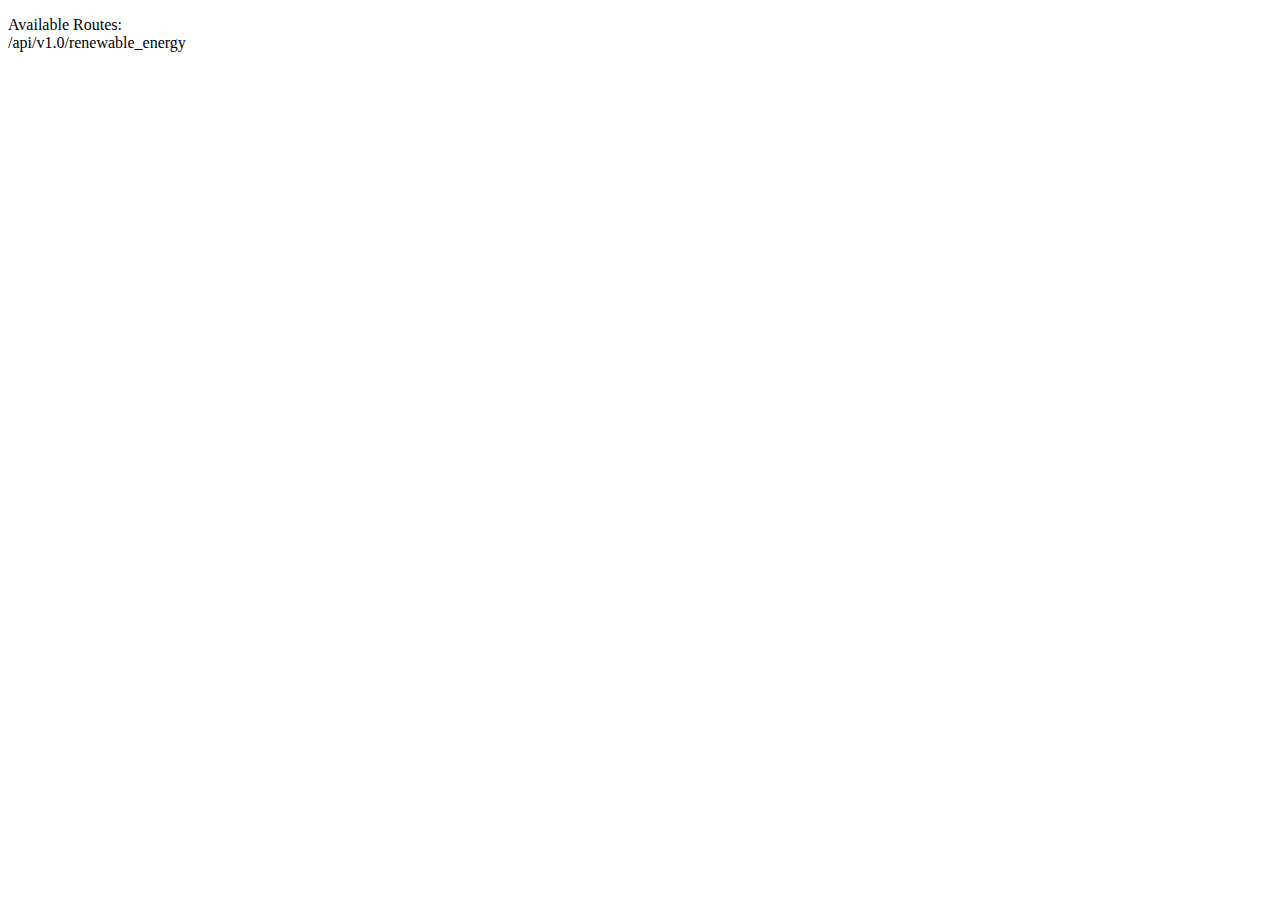
==== templates/index.html @ 6fc74c04 "plot.js update" ====
<!DOCTYPE html>
<html lang="en">
    <head>
        <meta charset="UTF-8">
        <link rel="icon" type="image/x-icon" href="">

        <meta name="viewport" content="width=device-width, initial-scale=1.0">
        <meta http-equiv="X-UA-Compatible" content="ie=edge">
        <title>Renewable Energy Plots</title>
        <script src="https://d3js.org/d3.v5.min.js"></script>
        <script src="https://cdn.plot.ly/plotly-latest.min.js"></script>
    </head>
    <body>
        <p>
            Available Routes:<br/>
            <!-- /api/v1.0/names<br/>
            /api/v1.0/passengers -->
            /api/v1.0/renewable_energy
        </p>

        <div id="plot"></div>


        <!-- <script src='https://cdn.plot.ly/plotly-2.0.0.min.js'></script> -->
        <!-- <script src="data/data.json"></script> -->
        <script src="static/js/plot.js"></script>
    </body>

</html>
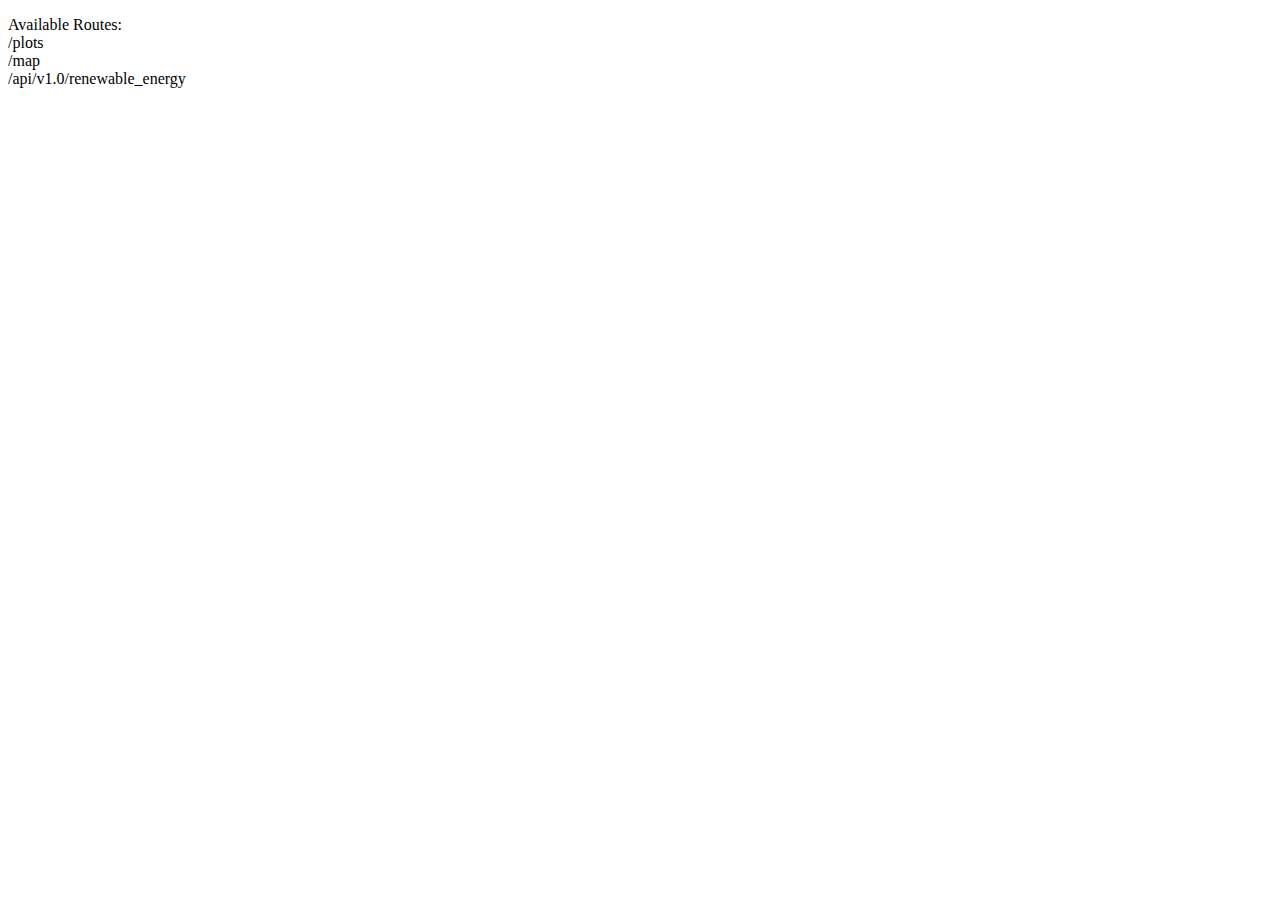
==== commit cc95df3a: "more updates" ====
--- a/templates/index.html
+++ b/templates/index.html
@@ -1,6 +1,7 @@
 <!DOCTYPE html>
 <html lang="en">
     <head>
+        <link rel="icon" type="image/x-icon" href="">
         <meta charset="UTF-8">
         <link rel="icon" type="image/x-icon" href="">
 
@@ -13,9 +14,10 @@
     <body>
         <p>
             Available Routes:<br/>
-            <!-- /api/v1.0/names<br/>
-            /api/v1.0/passengers -->
+            /plots<br/>
+            /map <br>
             /api/v1.0/renewable_energy
+
         </p>
 
         <div id="plot"></div>
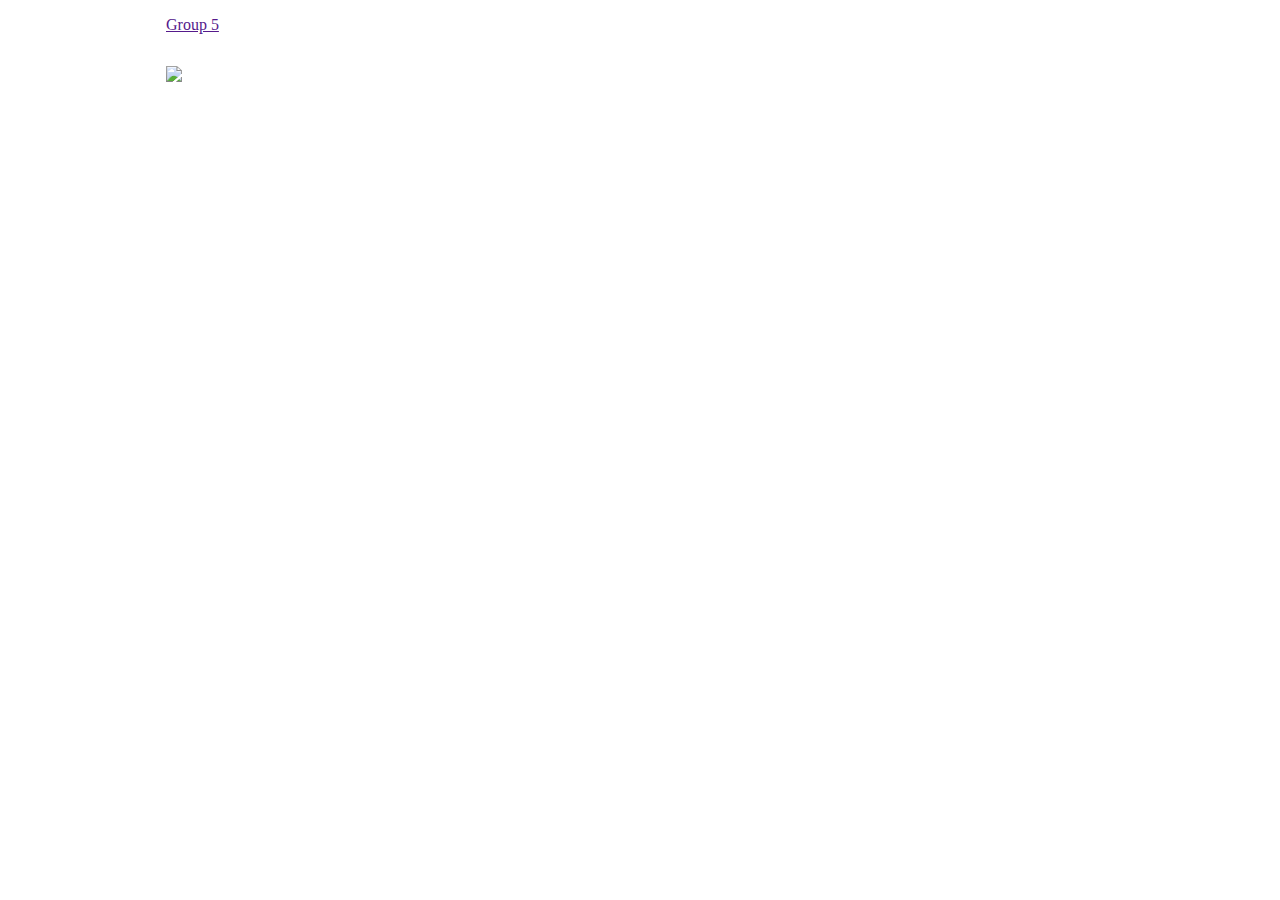
==== commit c579ba3c: "updated file" ====
--- a/templates/index.html
+++ b/templates/index.html
@@ -1,31 +1,126 @@
 <!DOCTYPE html>
 <html lang="en">
-    <head>
-        <link rel="icon" type="image/x-icon" href="">
-        <meta charset="UTF-8">
-        <link rel="icon" type="image/x-icon" href="">
+  <head>
+    <link rel="stylesheet" type="text/css" href="style.css" />
+    <title>Group 5 - Renewable Energy</title>
 
-        <meta name="viewport" content="width=device-width, initial-scale=1.0">
-        <meta http-equiv="X-UA-Compatible" content="ie=edge">
-        <title>Renewable Energy Plots</title>
-        <script src="https://d3js.org/d3.v5.min.js"></script>
-        <script src="https://cdn.plot.ly/plotly-latest.min.js"></script>
-    </head>
-    <body>
-        <p>
-            Available Routes:<br/>
-            /plots<br/>
-            /map <br>
-            /api/v1.0/renewable_energy
-
-        </p>
-
-        <div id="plot"></div>
-
-
-        <!-- <script src='https://cdn.plot.ly/plotly-2.0.0.min.js'></script> -->
-        <!-- <script src="data/data.json"></script> -->
-        <script src="static/js/plot.js"></script>
-    </body>
-
-</html>+    <style type="text/css">
+      body {
+        width: 100%;
+        height: 100%;
+        margin: 0 auto;
+      }
+      ul {
+        padding: 0px !important;
+        list-style-type: none;
+        display: flex;
+        justify-content: space-between;
+        background: #000000;
+      }
+      .menu-principal {
+        width: 100%;
+        height: 60px;
+      }
+      main,
+      .content {
+        margin: 0 auto;
+        width: 980px;
+        position: relative;
+      }
+      .logo {
+        padding: 16px;
+      }
+      .col-100 {
+        width: 100%;
+        position: relative;
+        margin-top: 2em;
+      }
+      .navigation .navbar-brand {
+        color: rgb(0, 0, 0);
+        margin-left: 0px;
+        padding: inherit;
+        font-weight: bold;
+        background-color: rgb(255, 255, 255);
+        font-family: cochin;
+      }
+      .navbar {
+        background-color: rgb(255, 255, 255);
+        font-size: 25px;
+      }
+      .navigation {
+        width: 70%;
+        margin: 0 auto;
+      }
+      .nav-item img {
+        display: block;
+      }
+      .navbar-toggler {
+        display: none;
+      }
+      .slider-principal img {
+        display: block;
+        width: 100%;
+        object-fit: fill;
+      }
+      .navigation {
+        z-index: 999;
+        position: relative;
+        margin-top: -3em;
+      }
+    </style>
+  </head>
+  <body>
+    <header class="menu-principal">
+      <main>
+        <div class="header-1">
+          <div class="logo">
+            <a href="">Group 5</a>
+            <div class="col-100">
+              <div class="slider-principal">
+                <img
+                  src="./static/img/Background.jpg"
+                />
+              </div>
+            </div>
+            <div class="navigation">
+              <nav class="navbar navbar-expand-lg navbar-light bg-light">
+                <button
+                  class="navbar-toggler"
+                  type="button"
+                  data-toggle="collapse"
+                  data-target="#navbarNavDropdown"
+                  aria-controls="navbarNavDropdown"
+                  aria-expanded="false"
+                  aria-label="Toggle navigation"
+                >
+                  <span class="navbar-toggler-icon"></span>
+                </button>
+                <div class="collapse navbar-collapse" id="navbarNavDropdown">
+                  <nav class="navbar-nav ml-auto">
+                    <ul>
+                      <li class="nav-item">
+                        <a class="dropdown-item" href="/static/html/Bhumi.html">
+                          <img src="http://placekitten.com/g/200/200" alt="" />
+                        </a>
+                      </li>
+                      <li class="nav-item">
+                        <a class="dropdown-item" href="/static/html/Artem.html">
+                          <img src="http://placekitten.com/g/200/200" alt="" />
+                        </a>
+                      </li>
+                      <li class="nav-item">
+                        <a class="dropdown-item" href="/static/html/Ryan.html">
+                          <img src="http://placekitten.com/g/200/200" alt="" />
+                        </a>
+                      </li>
+                    </ul>
+                  </nav>
+                </div>
+              </nav>
+            </div>
+          </div>
+        </div>
+      </main>
+    </header>
+  </body>
+</html>
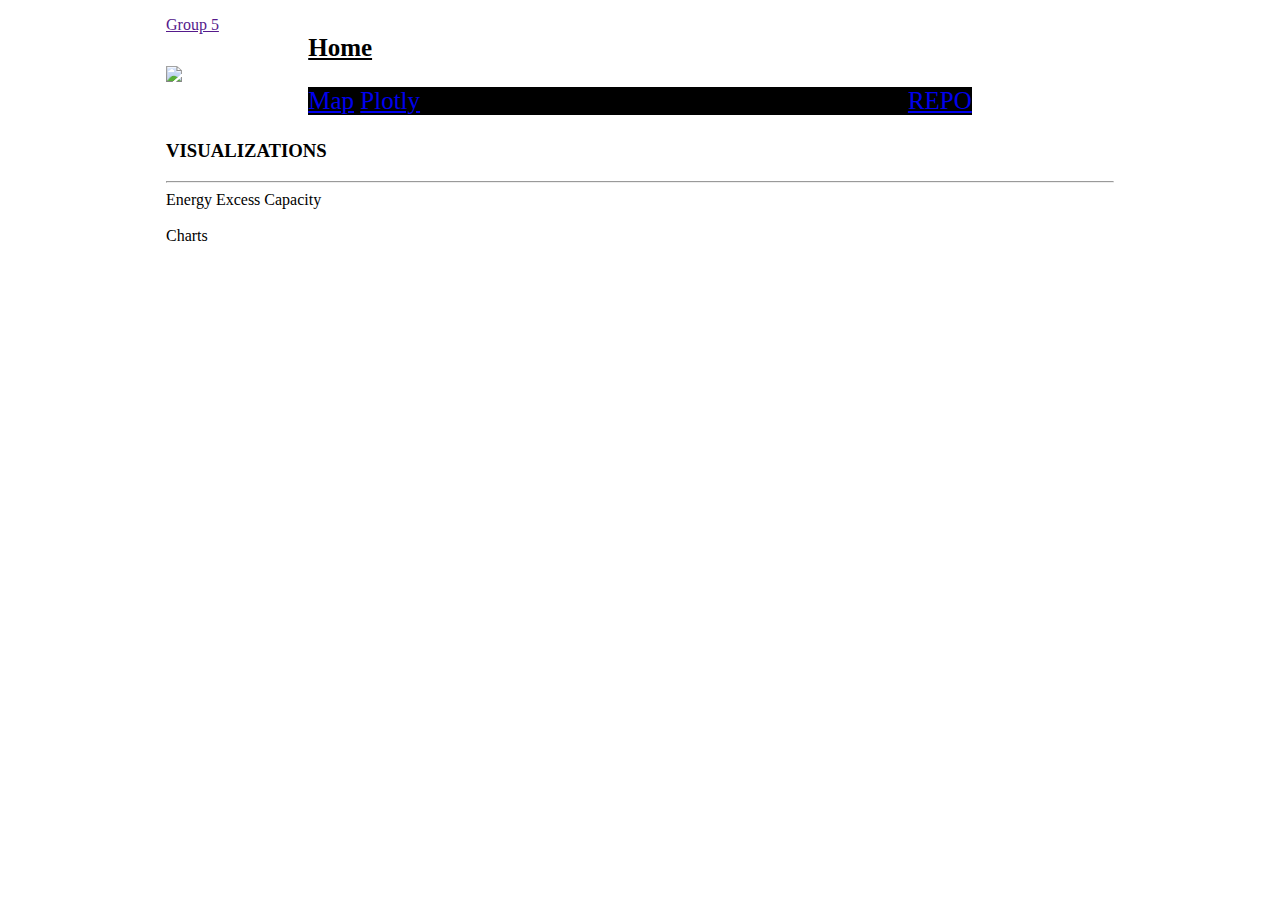
==== commit 83b55c66: "html" ====
--- a/templates/index.html
+++ b/templates/index.html
@@ -78,39 +78,51 @@
             <div class="col-100">
               <div class="slider-principal">
                 <img
-                  src="./static/img/Background.jpg"
+                  src="Resources/Images/Background.png"
                 />
               </div>
             </div>
             <div class="navigation">
               <nav class="navbar navbar-expand-lg navbar-light bg-light">
-                <button
-                  class="navbar-toggler"
-                  type="button"
-                  data-toggle="collapse"
-                  data-target="#navbarNavDropdown"
-                  aria-controls="navbarNavDropdown"
-                  aria-expanded="false"
-                  aria-label="Toggle navigation"
-                >
-                  <span class="navbar-toggler-icon"></span>
-                </button>
-                <div class="collapse navbar-collapse" id="navbarNavDropdown">
-                  <nav class="navbar-nav ml-auto">
-                    <ul>
-                      <li class="nav-item">
-                        <a class="dropdown-item" href="/static/html/Bhumi.html">
-                          <img src="http://placekitten.com/g/200/200" alt="" />
-                        </a>
-                      </li>
-                      <li class="nav-item">
-                        <a class="dropdown-item" href="/static/html/Artem.html">
-                          <img src="http://placekitten.com/g/200/200" alt="" />
-                        </a>
-                      </li>
-                      <li class="nav-item">
-                        <a class="dropdown-item" href="/static/html/Ryan.html">
-                          <img src="http://placekitten.com/g/200/200" alt="" />
+                  <a class="navbar-brand" style="background-color: rgb(255,255,255);" href="index.html">Home</a>
+                  <button class="navbar-toggler" type="button" data-toggle="collapse" data-target="#navbarNavDropdown" aria-controls="navbarNavDropdown" aria-expanded="false" aria-label="Toggle navigation">
+                      <span class="navbar-toggler-icon"></span>
+                  </button>
+                  <div class="collapse navbar-collapse" id="navbarNavDropdown">
+                      <ul class="navbar-nav ml-auto">
+                          <li class="nav-item dropdown">
+                              <div class="dropdown-menu" aria-labelledby="navbarDropdownMenuLink">
+                                  <a class="dropdown-item" href="Templates/map.html">Map</a>
+                                  <a class="dropdown-item" href="Templates/plotly.html">Plotly</a>
+                              </div>
+                          <li class="nav-item">
+                              <a class="nav-link" href="https://github.com/ailiushin/group5_project3">REPO</a>
+                          </li>
+                      </ul>
+                  </div>
+              </nav>
+          </div>
+          <div class="container">
+              <div class="row">
+                  <div class="col-lg-5 col-md-12">
+                      <div class="box">
+                          <h3 class="title">VISUALIZATIONS</h3>
+                          <hr>
+                          <div class="container">
+                              <div class="row" style="padding-bottom: 70px;">
+                                  <div class="col-6">
+                                      <div class="title">Energy Excess Capacity</div>
+                                      <a href="Templates/map.html">
+                                      <img class="panel" src="Templates/Images/map.png" alt="">
+                                      </a>
+                                  </div>
+                                  <div class="col-6">
+                                      <div class="title">Charts</div>
+                                      <a href="Templates/plotly.html">
+                                      <img class="panel" src="Templates/Images/chart.png" alt="">
+                                      </a>
+                                  </div>
+                              </div>
                         </a>
                       </li>
                     </ul>
@@ -123,4 +135,4 @@
       </main>
     </header>
   </body>
-</html>
+</html>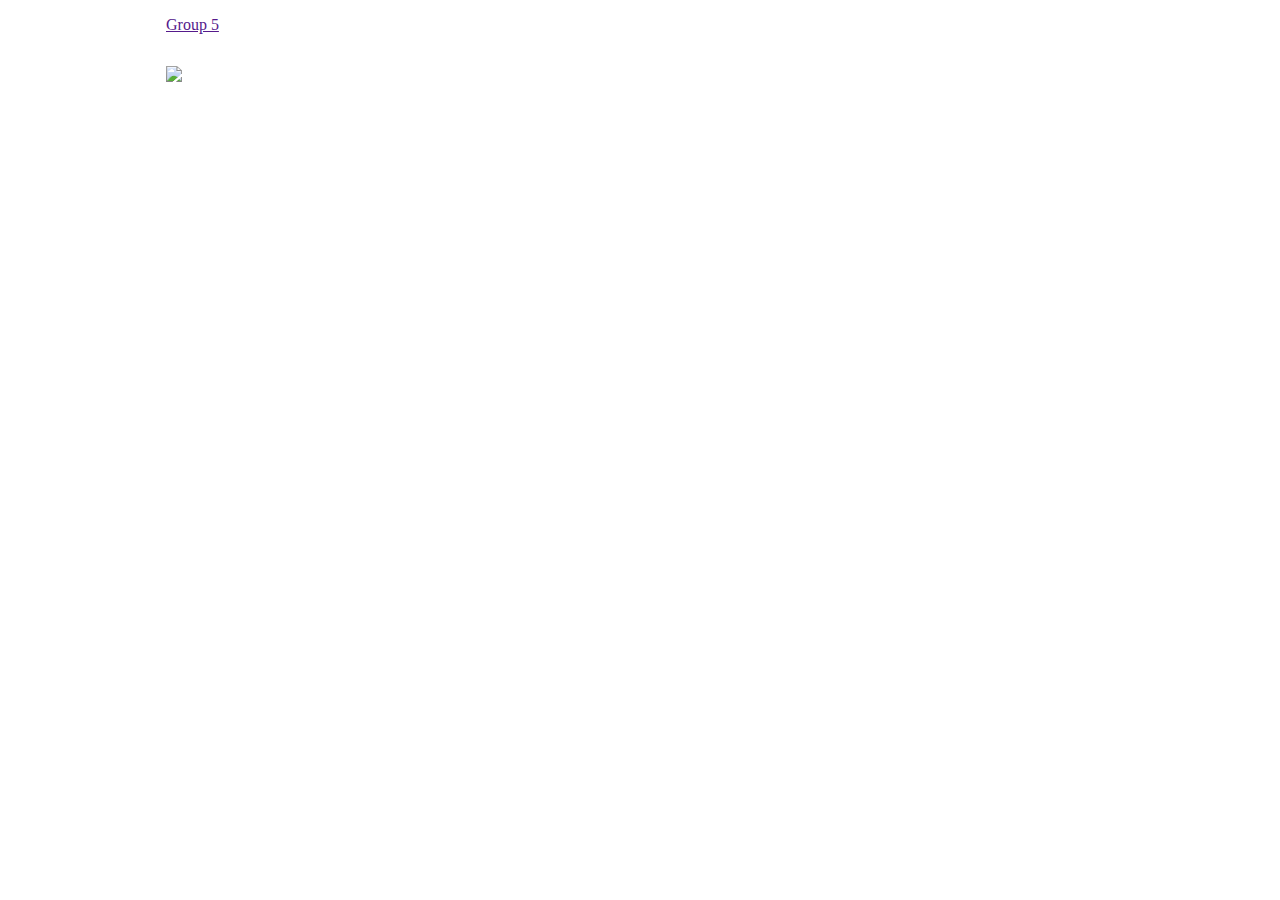
==== commit 7c56a483: "updated index" ====
--- a/templates/index.html
+++ b/templates/index.html
@@ -84,45 +84,28 @@
             </div>
             <div class="navigation">
               <nav class="navbar navbar-expand-lg navbar-light bg-light">
-                  <a class="navbar-brand" style="background-color: rgb(255,255,255);" href="index.html">Home</a>
-                  <button class="navbar-toggler" type="button" data-toggle="collapse" data-target="#navbarNavDropdown" aria-controls="navbarNavDropdown" aria-expanded="false" aria-label="Toggle navigation">
-                      <span class="navbar-toggler-icon"></span>
-                  </button>
-                  <div class="collapse navbar-collapse" id="navbarNavDropdown">
-                      <ul class="navbar-nav ml-auto">
-                          <li class="nav-item dropdown">
-                              <div class="dropdown-menu" aria-labelledby="navbarDropdownMenuLink">
-                                  <a class="dropdown-item" href="Templates/map.html">Map</a>
-                                  <a class="dropdown-item" href="Templates/plotly.html">Plotly</a>
-                              </div>
-                          <li class="nav-item">
-                              <a class="nav-link" href="https://github.com/ailiushin/group5_project3">REPO</a>
-                          </li>
-                      </ul>
-                  </div>
-              </nav>
-          </div>
-          <div class="container">
-              <div class="row">
-                  <div class="col-lg-5 col-md-12">
-                      <div class="box">
-                          <h3 class="title">VISUALIZATIONS</h3>
-                          <hr>
-                          <div class="container">
-                              <div class="row" style="padding-bottom: 70px;">
-                                  <div class="col-6">
-                                      <div class="title">Energy Excess Capacity</div>
-                                      <a href="Templates/map.html">
-                                      <img class="panel" src="Templates/Images/map.png" alt="">
-                                      </a>
-                                  </div>
-                                  <div class="col-6">
-                                      <div class="title">Charts</div>
-                                      <a href="Templates/plotly.html">
-                                      <img class="panel" src="Templates/Images/chart.png" alt="">
-                                      </a>
-                                  </div>
-                              </div>
+                <button
+                  class="navbar-toggler"
+                  type="button"
+                  data-toggle="collapse"
+                  data-target="#navbarNavDropdown"
+                  aria-controls="navbarNavDropdown"
+                  aria-expanded="false"
+                  aria-label="Toggle navigation"
+                >
+                  <span class="navbar-toggler-icon"></span>
+                </button>
+                <div class="collapse navbar-collapse" id="navbarNavDropdown">
+                  <nav class="navbar-nav ml-auto">
+                    <ul>
+                      <li class="nav-item">
+                        <a class="dropdown-item" href="map.html">
+                          <img src="Resources/Images/map.png" alt="" />
+                        </a>
+                      </li>
+                      <li class="nav-item">
+                        <a class="dropdown-item" href="plotly.html">
+                          <img src="Resources/Images/chart.png" alt="" />
                         </a>
                       </li>
                     </ul>
@@ -135,4 +118,4 @@
       </main>
     </header>
   </body>
-</html>+</html>
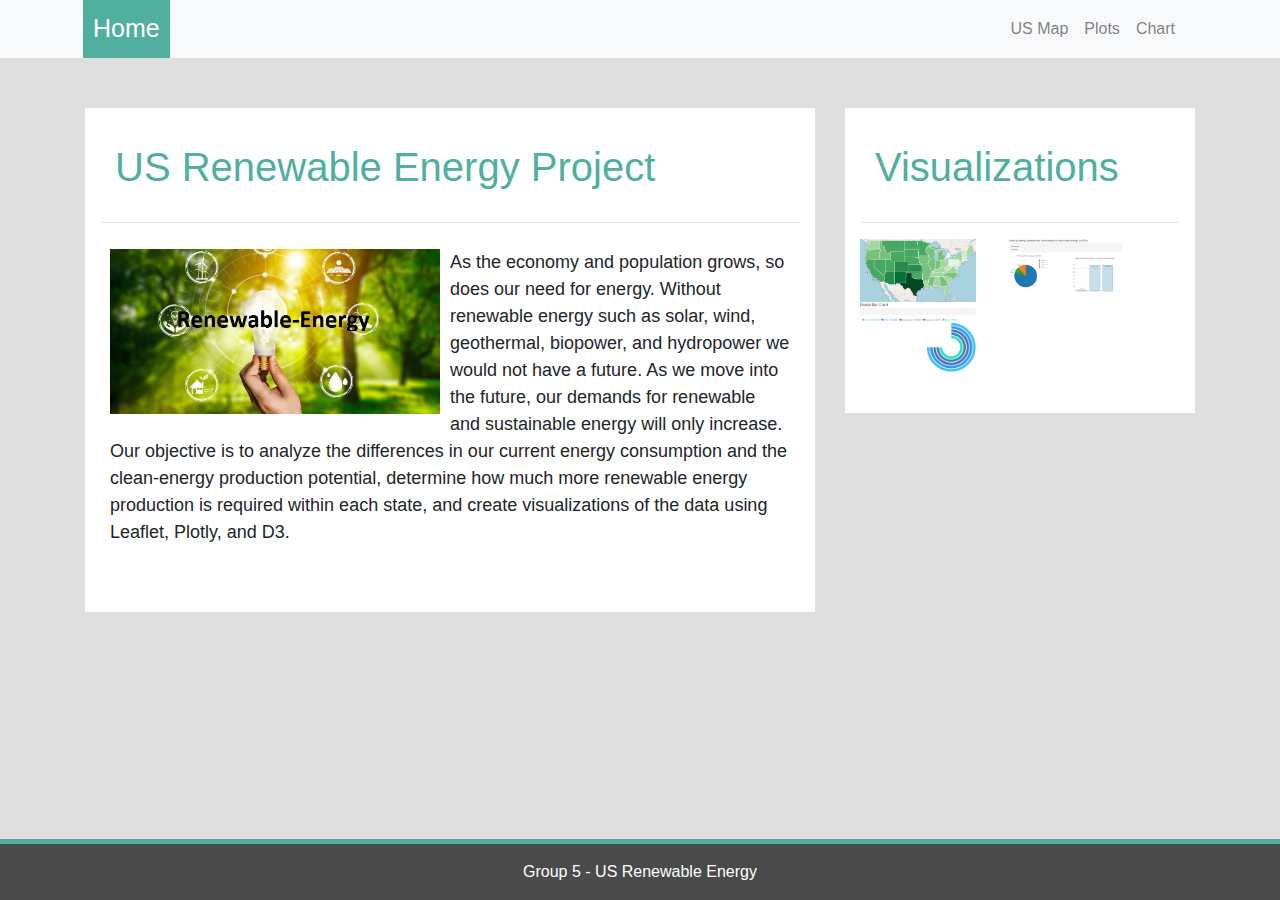
==== commit 212a9097: "saving final files" ====
--- a/templates/index.html
+++ b/templates/index.html
@@ -1,121 +1,91 @@
 <!DOCTYPE html>
 <html lang="en">
-  <head>
-    <link rel="stylesheet" type="text/css" href="style.css" />
-    <title>Group 5 - Renewable Energy</title>
 
-    <style type="text/css">
-      body {
-        width: 100%;
-        height: 100%;
-        margin: 0 auto;
-      }
-      ul {
-        padding: 0px !important;
-        list-style-type: none;
-        display: flex;
-        justify-content: space-between;
-        background: #000000;
-      }
-      .menu-principal {
-        width: 100%;
-        height: 60px;
-      }
-      main,
-      .content {
-        margin: 0 auto;
-        width: 980px;
-        position: relative;
-      }
-      .logo {
-        padding: 16px;
-      }
-      .col-100 {
-        width: 100%;
-        position: relative;
-        margin-top: 2em;
-      }
-      .navigation .navbar-brand {
-        color: rgb(0, 0, 0);
-        margin-left: 0px;
-        padding: inherit;
-        font-weight: bold;
-        background-color: rgb(255, 255, 255);
-        font-family: cochin;
-      }
-      .navbar {
-        background-color: rgb(255, 255, 255);
-        font-size: 25px;
-      }
-      .navigation {
-        width: 70%;
-        margin: 0 auto;
-      }
-      .nav-item img {
-        display: block;
-      }
-      .navbar-toggler {
-        display: none;
-      }
-      .slider-principal img {
-        display: block;
-        width: 100%;
-        object-fit: fill;
-      }
-      .navigation {
-        z-index: 999;
-        position: relative;
-        margin-top: -3em;
-      }
-    </style>
-  </head>
-  <body>
-    <header class="menu-principal">
-      <main>
-        <div class="header-1">
-          <div class="logo">
-            <a href="">Group 5</a>
-            <div class="col-100">
-              <div class="slider-principal">
-                <img
-                  src="Resources/Images/Background.png"
-                />
-              </div>
+<head>
+  <meta charset="UTF-8">
+  <title>US Renewable Energy</title>
+  
+<!--load bootstrap stylesheet-->
+<link rel="stylesheet" href="https://stackpath.bootstrapcdn.com/bootstrap/4.3.1/css/bootstrap.min.css" integrity="sha384-ggOyR0iXCbMQv3Xipma34MD+dH/1fQ784/j6cY/iJTQUOhcWr7x9JvoRxT2MZw1T" crossorigin="anonymous">
+
+  <script src="https://code.jquery.com/jquery-3.3.1.slim.min.js" integrity="sha384-q8i/X+965DzO0rT7abK41JStQIAqVgRVzpbzo5smXKp4YfRvH+8abtTE1Pi6jizo" crossorigin="anonymous"></script>
+  <script src="https://cdnjs.cloudflare.com/ajax/libs/popper.js/1.14.7/umd/popper.min.js" integrity="sha384-UO2eT0CpHqdSJQ6hJty5KVphtPhzWj9WO1clHTMGa3JDZwrnQq4sF86dIHNDz0W1" crossorigin="anonymous"></script>
+  <script src="https://stackpath.bootstrapcdn.com/bootstrap/4.3.1/js/bootstrap.min.js" integrity="sha384-JjSmVgyd0p3pXB1rRibZUAYoIIy6OrQ6VrjIEaFf/nJGzIxFDsf4x0xIM+B07jRM" crossorigin="anonymous"></script>
+
+  <!--point to css styling sheet-->
+  <link rel="stylesheet" href="../static/css/style.css">
+
+</head>
+<body>
+    
+    <!--navbar settings-->
+    <nav class="navbar navbar-expand-lg navbar-light bg-light">
+        <div class="container">
+            <a class="navbar-style text-white" href="/" >Home</a>
+            <button class="navbar-toggler" type="button" data-toggle="collapse" data-target="#navbarSupportedContent" aria-controls="navbarSupportedContent" aria-expanded="false" aria-label="Toggle navigation">
+                <span class="navbar-toggler-icon"></span>
+            </button>
+            
+            <div class="collapse navbar-collapse" id="navbarSupportedContent">
+                <ul class="navbar-nav ml-auto">    
+
+                    </li>
+                    <li class="nav-item">
+                        <a class="nav-link" href="/map">US Map</a>
+                    </li>
+                    <li class="nav-item">
+                        <a class="nav-link" href="/plots">Plots</a>
+                    </li>
+                    </li>
+                    <li class="nav-item">
+                    <a class="nav-link" href="/chart">Chart</a>
+                    </li>
+                </ul>
             </div>
-            <div class="navigation">
-              <nav class="navbar navbar-expand-lg navbar-light bg-light">
-                <button
-                  class="navbar-toggler"
-                  type="button"
-                  data-toggle="collapse"
-                  data-target="#navbarNavDropdown"
-                  aria-controls="navbarNavDropdown"
-                  aria-expanded="false"
-                  aria-label="Toggle navigation"
-                >
-                  <span class="navbar-toggler-icon"></span>
-                </button>
-                <div class="collapse navbar-collapse" id="navbarNavDropdown">
-                  <nav class="navbar-nav ml-auto">
-                    <ul>
-                      <li class="nav-item">
-                        <a class="dropdown-item" href="map.html">
-                          <img src="Resources/Images/map.png" alt="" />
-                        </a>
-                      </li>
-                      <li class="nav-item">
-                        <a class="dropdown-item" href="plotly.html">
-                          <img src="Resources/Images/chart.png" alt="" />
-                        </a>
-                      </li>
-                    </ul>
-                  </nav>
+        </div>
+    </nav>
+    
+    <!--container settings-->
+    <div class="container content">    
+        <div class="row">
+            <div class="col-md-8">
+                <div class="col-md-12">
+                    <h1>US Renewable Energy Project </h1>
+                    <hr>
+                    <div class="thumbnail">
+                        <img class="img-thumbnail float-left" src="../static/Background.png" width="50%">
+                    </div>
+                    <p> As the economy and population grows, so does our need for energy. Without renewable energy such as solar, wind, geothermal, biopower, and hydropower we would not have a future. As we move into the future, our demands for renewable and sustainable energy will only increase. Our objective is to analyze the differences in our current energy consumption and the clean-energy production potential, determine how much more renewable energy production is required within each state, and create visualizations of the data using Leaflet, Plotly, and D3. </p> 
                 </div>
-              </nav>
             </div>
-          </div>
+            <!--visualization settings-->
+            <div class="col-md-4">
+                <div class="col-md-12">
+                    <h1>Visualizations</h1>
+                    <hr>
+                    <div class="row">
+                        <div class="col-3 col-md-5">
+                            <a href="/map"><img src="../static/map.png" width="100%">
+                            </a> 
+                        </div>
+                        <div class="col-3 col-md-5">
+                            <a href="/plots"><img src="../static/Pie_and_bar_chart_Dropdown.PNG" width="100%"></a>
+                        </div>
+                   
+                        <div class="col-3 col-md-5">
+                            <a href="/chart"><img src="../static/Radial Bar Chart.png" width="100%"  alt="cloudiness"></a>
+                        </div>
+
+                    </div>
+                </div>
+            </div>
         </div>
-      </main>
-    </header>
-  </body>
-</html>
+    </div>
+    
+    <!-- Footer -->
+    <footer class="page-footer font-small footer-dark">
+        <div class="footer-signature text-center py-3">Group 5 - US Renewable Energy
+        </div>      
+    </footer>
+</body>
+</html>--- a/static/css/style.css
+++ b/static/css/style.css
@@ -0,0 +1,126 @@
+/* Set map, body, and html adjustment */
+#map {
+  position: absolute;
+  border-top: 1px solid #444;
+  top: 75px;
+  right: 0;
+  bottom: 80px;
+  left: 0;
+}
+
+/* legend CSS formating from leaflet */
+.legend {
+  line-height: 18px;
+  color:rgb(63, 62, 62);
+  background-color:white;
+  padding:1px
+}
+.legend i {
+  width: 18px;
+  height: 18px;
+  float: left;
+  margin-right: 8px;
+  opacity: 0.7;
+  
+}
+
+/*header for data*/
+h1{
+  color: rgb(81, 175, 160);
+  font-family: Verdana, Arial, Helvetica, sans-serif;
+  padding: 15px;
+}
+
+
+/*body for all*/
+body{
+  background-color: rgba(223, 222, 222, 0.963);
+}
+.col-md-12{
+  background-color: white;
+  padding-top: 20px;
+  padding-bottom:40px;
+}
+
+
+/*navbar for all*/
+a.navbar-style{
+  margin-left: 10px;
+  padding: 10px;
+  background-color: rgb(81, 175, 160);
+  font-family: Verdana, Arial, Helvetica, sans-serif;
+  font-size: 25px;
+}
+
+/*footer*/
+.page-footer{
+  background-color: rgb(74, 74, 74);
+  margin-top: 50px;
+  position: fixed;
+  bottom: 0;
+  width: 100%;
+}
+
+.footer-signature{
+  color:white;
+  border-top: 5px solid rgb(81, 175, 160)
+}
+
+/* image*/
+.img-thumbnail{
+  padding:10px;
+  border: none;
+}
+
+/*font for all text*/
+p{
+ font-family: Arial, Helvetica, sans-serif;
+ font-size: large;
+ padding:10px;
+}
+
+/* image border*/
+.pic{
+  border: 3px solid rgb(81, 175, 160);
+}
+/* navbar style padding only*/
+.navbar{
+  padding-top:0px;
+  padding-bottom: 0px;
+  padding-right:40px;
+}
+
+/* navbar background color*/
+.nav-item.dropdown.show {
+  background-color: rgba(221, 221, 221, 0.9);
+}
+/*  dropdown only*/
+.dropdown-menu {
+  margin: 0;
+}
+
+/* content*/
+.content {
+  padding-top: 50px;
+  padding-bottom: 80px;
+  overflow: hidden;
+}
+
+/* contennt margin only*/
+.content.bg-white {
+  margin-top: 15px;
+}
+
+/* small screen adjustments*/
+@media(max-width:767px){
+  .navbar.bg-light{
+      background-color: rgb(81, 175, 160)!important;    
+  }
+
+  .navbar-collapse{
+      background-color: #f8f9fa;
+  }
+  .navbar{
+      padding:inherit;
+  }
+}